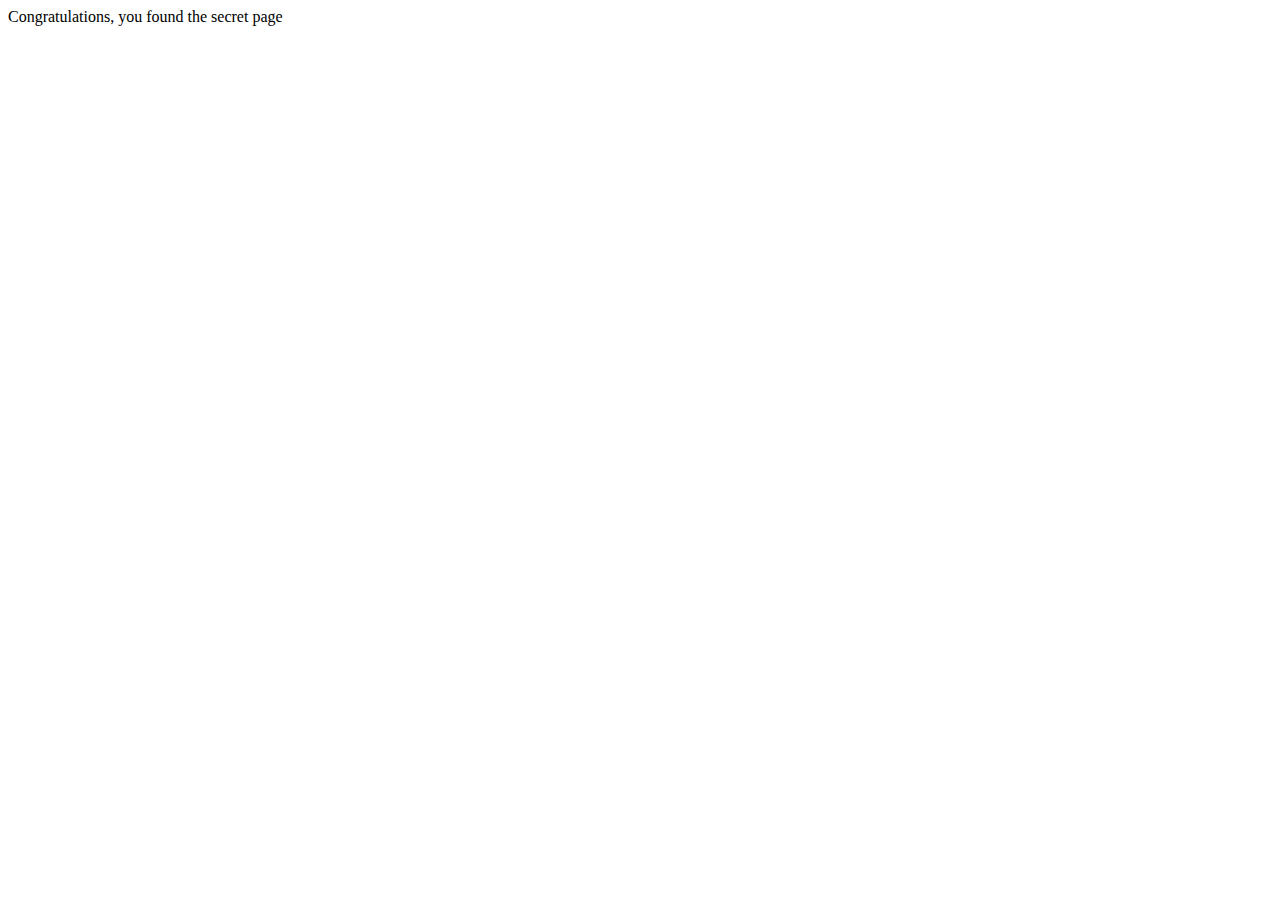
==== Secret/index.html @ aa77fc48 "new commit" ====
<!DOCTYPE html>
<html lang="en">
<head>
    <meta charset="UTF-8">
    <meta http-equiv="X-UA-Compatible" content="IE=edge">
    <meta name="viewport" content="width=device-width, initial-scale=1.0">
    <title>Document</title>
</head>
<body>
    <div id="content" > Congratulations, you found the secret page</div>
</body>
</html>
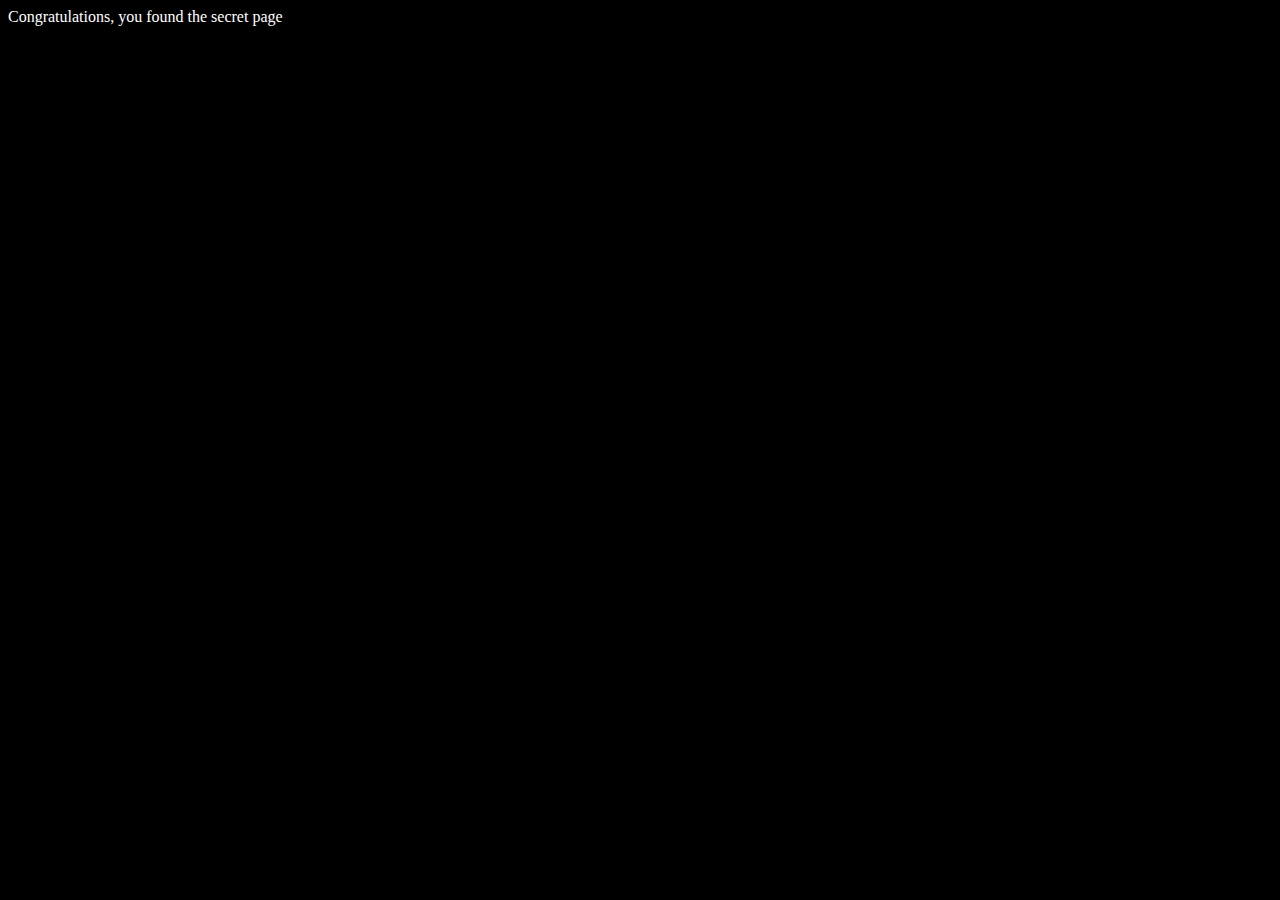
==== commit 926672cc: "commit" ====
--- a/Secret/index.html
+++ b/Secret/index.html
@@ -2,11 +2,11 @@
 <html lang="en">
 <head>
     <meta charset="UTF-8">
-    <meta http-equiv="X-UA-Compatible" content="IE=edge">
-    <meta name="viewport" content="width=device-width, initial-scale=1.0">
-    <title>Document</title>
+    <title>Secret page</title>
+    <link rel="stylesheet" type="text/css" href="index.css">
+    <link rel="shortcut icon" href="/img/icon.png" type="image/png">
 </head>
 <body>
-    <div id="content" > Congratulations, you found the secret page</div>
+    <div id="content" style="text-align:center;"> Congratulations, you found the secret page</div>
 </body>
 </html>--- a/Secret/index.css
+++ b/Secret/index.css
@@ -0,0 +1,14 @@
+html {
+    height: 100%;
+    background: black;
+    color: white;
+}
+#content {
+    position: absolute;
+}
+.green {
+    color: #009900;
+}
+.red {
+    color: #990000;
+}